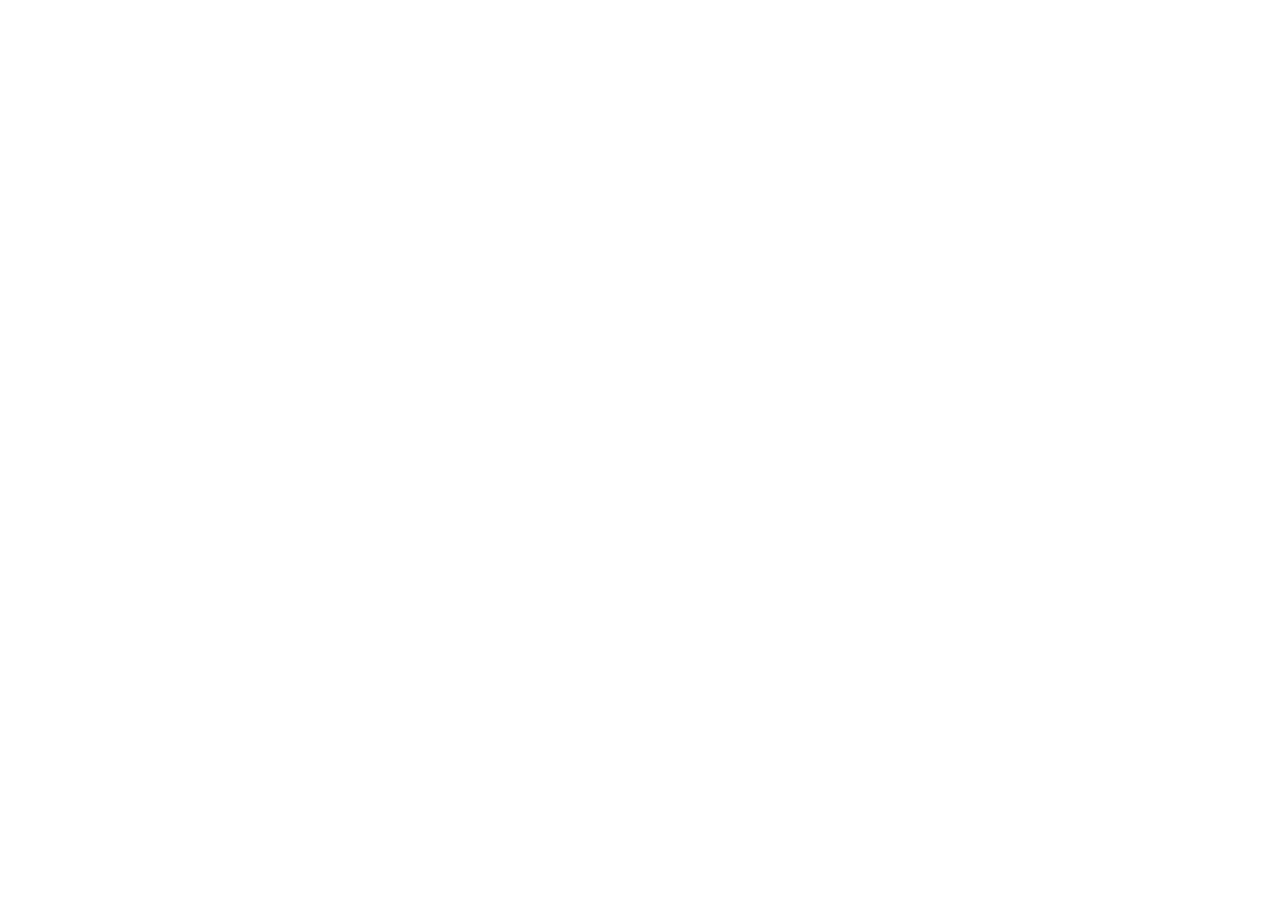
==== activities.html @ 4df005aa "Update activities.html" ====
<!DOCTYPE html>
<html>
<head>
<meta charset="ISO-8859-1">
<title>Minimalist Meetup - Activity</title>
<script
  src="https://code.jquery.com/jquery-3.3.1.min.js"
  integrity="sha256-FgpCb/KJQlLNfOu91ta32o/NMZxltwRo8QtmkMRdAu8="
  crossorigin="anonymous"></script>
<link rel="stylesheet" type="text/css" href="https://cdn.datatables.net/1.10.16/css/jquery.dataTables.css"></link>
<link rel="stylesheet" type="text/css" href="defstyle.css"></link>
<script type="text/javascript" charset="utf8" src="https://cdn.datatables.net/1.10.16/js/jquery.dataTables.js"></script>
</head>
<body onload="startIt()">
<b><a class="topButton" href="index.html">Minimalist Meetup</a>&nbsp;&nbsp;Activity</b><hr/>
<div id="eventsList">
<table id="eventsGrid" class="display" cellspacing="0" width="100%"></table>
</div>
<script type="text/javascript">
function getParam(param) {
   var res1 = window.location.href.replace("#","?");
   return new URL(res1).searchParams.get(param);
}

function populateActivity(){
  var URL = "https://api.meetup.com/activity?access_token=" + getParam('access_token');

  $(eventsGrid).DataTable( {
    "paging":   false,
    "info":     false,
    "ajax": { "url" : URL, "dataSrc": "results" },
    "columns": [
	{ "data": "published" },
	{ "data": "item_type" },
	{ "data": "group_name" },
	{ "data": "member_name" },
	{ "data": "link",
	   "fnCreatedCell": function (nTd, sData, oData, iRow, iCol) {
		var linkText;
		if (oData.item_type === "new_rsvp" || oData.item_type === "edit_rsvp")
		   linkText = oData.rsvp_response + " response for event: " + oData.event_name + " on " + oData.event_date;
		else if (oData.item_type === "new_member")
		   linkText = "Bio: " + oData.bio;
		else if (oData.item_type === "photo_comment")
		   linkText = oData.comment + " in " + oData.album_name;
		else if (oData.item_type === "photo_upload" || oData.item_type === "photo_upload_multi")
		   linkText = "In " + oData.album_name;
		else
		   linkText = oData.link;

		$(nTd).html("<a href='"+oData.link+"'>"+linkText+"</a>");
	   }
	}
     ]
   } );
}

function startIt() {
   if (getParam('access_token') == null) {
      var authUrl = "https://secure.meetup.com/oauth2/authorize?client_id=utrb5b1laqujntlbvvs4rg6p7h&response_type=token&redirect_uri=https://rawgit.com/aashar/minimalist-meetup/master/activities.html";
      window.location.href = authUrl;
   }
   else {
      populateActivity();
   }
}
</script>
</body>
</html>
---- defstyle.css ----
.topButton {
   background-color: #f44336; border-radius: 5px; padding:5px;text-decoration: none; color:white;
}
hr {
    display: block;
    height: 1px;
    border: 0;
    border-top: 1px solid #f44336;
    margin: 1em 0;
    padding: 0; 
}
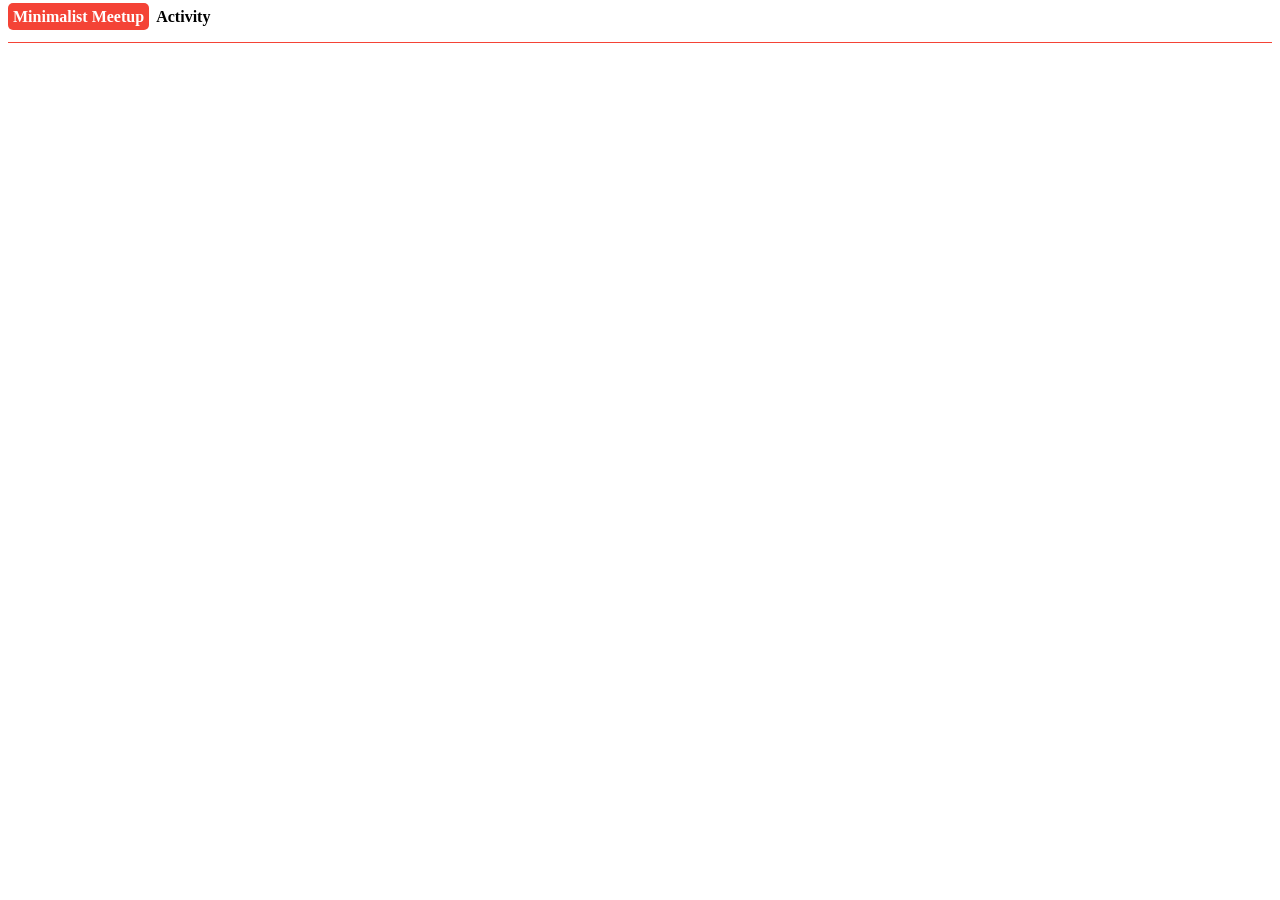
==== commit 8d8f3a82: "Update activities.html" ====
--- a/activities.html
+++ b/activities.html
@@ -22,13 +22,11 @@
    return new URL(res1).searchParams.get(param);
 }
 
-function populateActivity(){
-  var URL = "https://api.meetup.com/activity?access_token=" + getParam('access_token');
-
+function activityCallback(response){
   $(eventsGrid).DataTable( {
     "paging":   false,
     "info":     false,
-    "ajax": { "url" : URL, "dataSrc": "results" },
+    "data": { response.results },
     "columns": [
 	{ "data": "published" },
 	{ "data": "item_type" },
@@ -55,13 +53,18 @@
    } );
 }
 
+function requestEvents() {
+   var URL = "https://api.meetup.com/activity?access_token=" + getParam('access_token');
+   $.ajax({ url: URL, dataType: "jsonp", jsonpCallback: "activityCallback" });
+}
+
 function startIt() {
    if (getParam('access_token') == null) {
       var authUrl = "https://secure.meetup.com/oauth2/authorize?client_id=utrb5b1laqujntlbvvs4rg6p7h&response_type=token&redirect_uri=https://rawgit.com/aashar/minimalist-meetup/master/activities.html";
       window.location.href = authUrl;
    }
    else {
-      populateActivity();
+      requestActivity();
    }
 }
 </script>
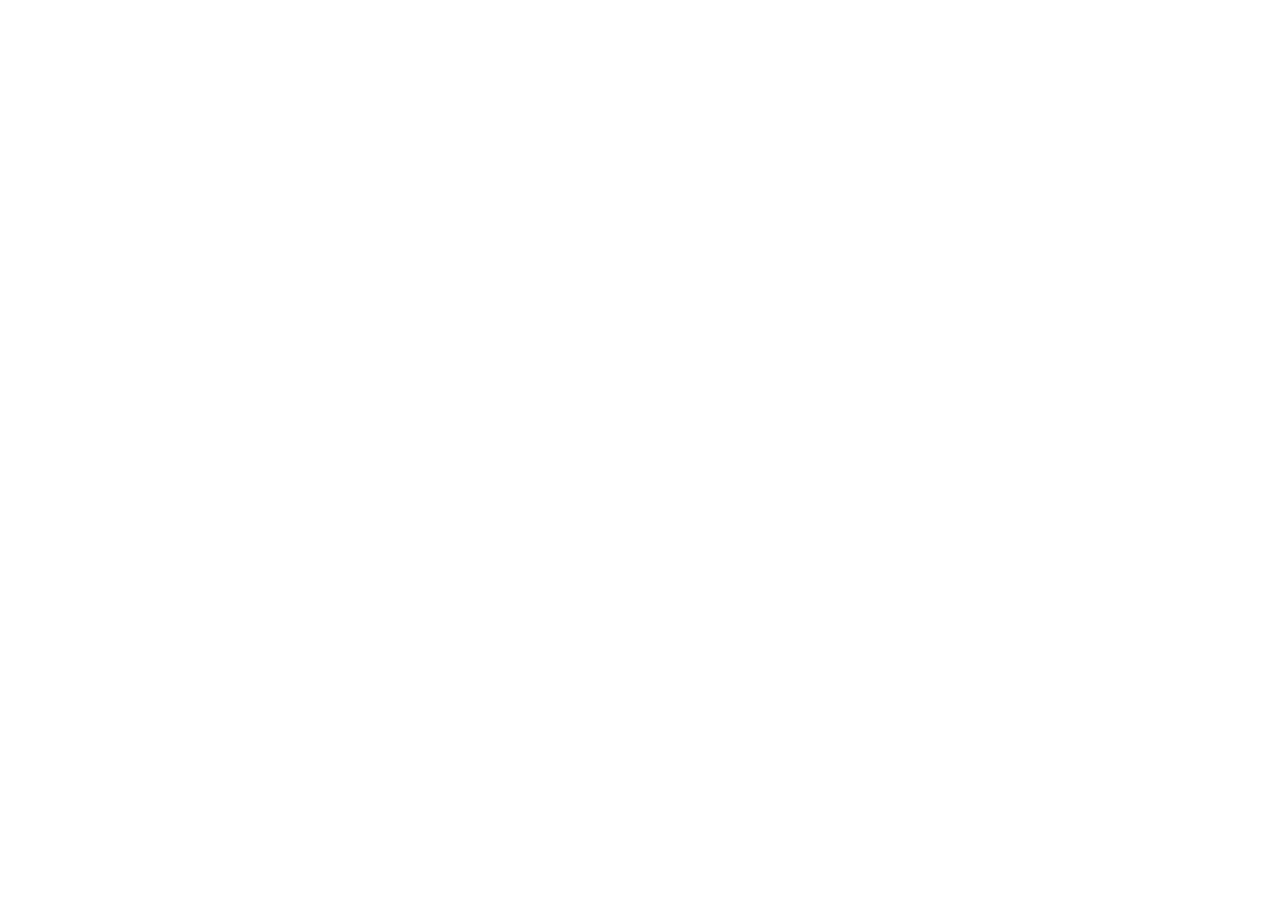
==== commit 9a45cc3f: "Update activities.html" ====
--- a/activities.html
+++ b/activities.html
@@ -23,10 +23,11 @@
 }
 
 function activityCallback(response){
+	console.log(response);
   $(eventsGrid).DataTable( {
     "paging":   false,
     "info":     false,
-    "data": { response.results },
+    "data": response.data.results,
     "columns": [
 	{ "data": "published" },
 	{ "data": "item_type" },
